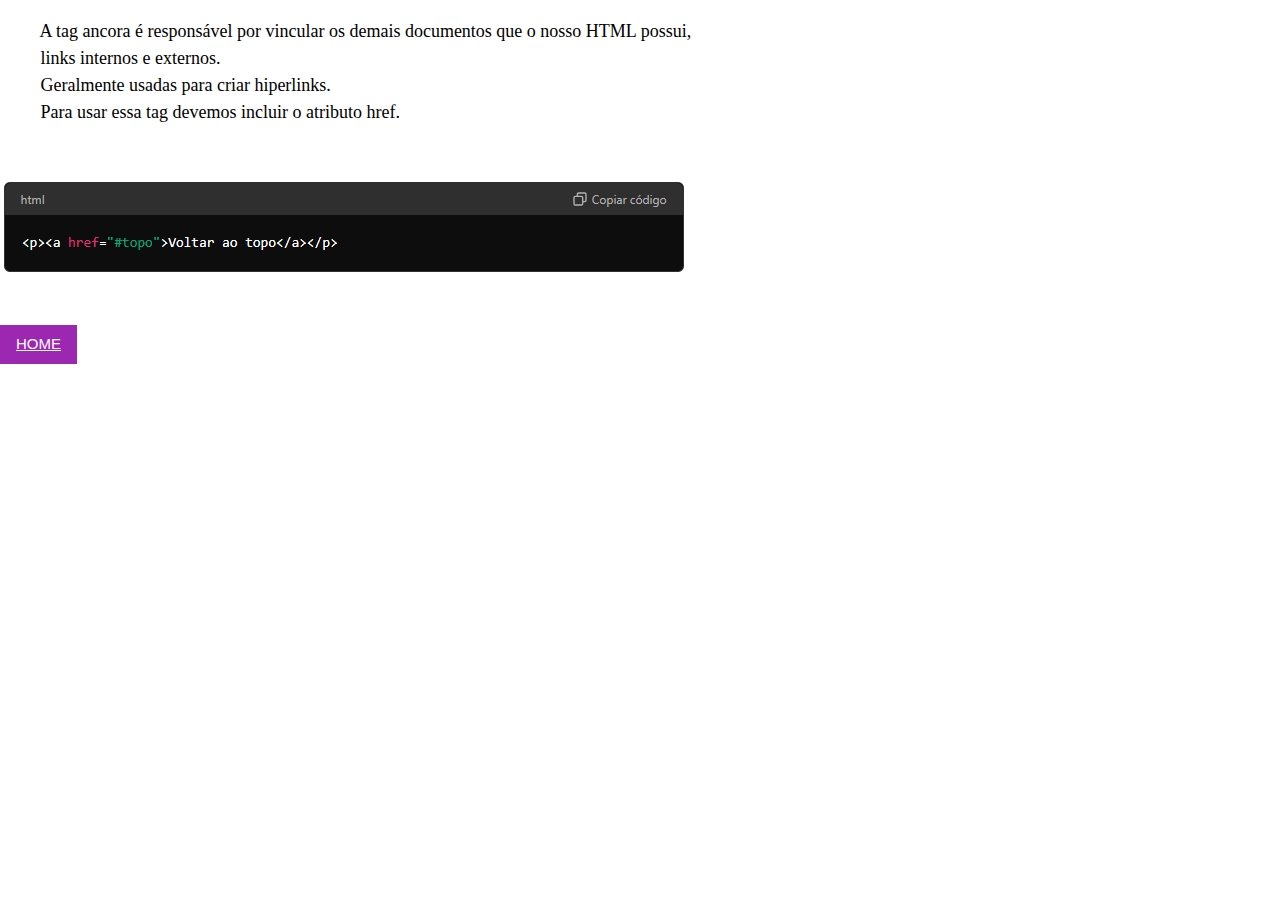
==== ancora.html @ 99fac2e4 "Criando paginas, css e imagens" ====
<!DOCTYPE html>
<html lang="en">
<head>
    <meta charset="UTF-8">
    <meta name="viewport" content="width=device-width, initial-scale=1.0">
    <title>Ancora</title>
    <link rel="stylesheet" href="https://www.w3schools.com/w3css/4/w3.css">
    <link rel="stylesheet" href="css/ancora.css">
</head>
<body>

    <pre>         A tag ancora é responsável por vincular os demais documentos que o nosso HTML possui,
         links internos e externos.
         Geralmente usadas para criar hiperlinks.
         Para usar essa tag devemos incluir o atributo href.
    </pre>
    <img src="img/ancora1.PNG" alt="">
    
<br>
<br>
<br>
    <button class="w3-button w3-purple"> <a href="dicionario.html">HOME</a></button>
</body>
</html>
---- css/ancora.css ----
pre{
    text-align: justify;
    font-size: large;
    font-family: 'Times New Roman', Times, serif;
    
}
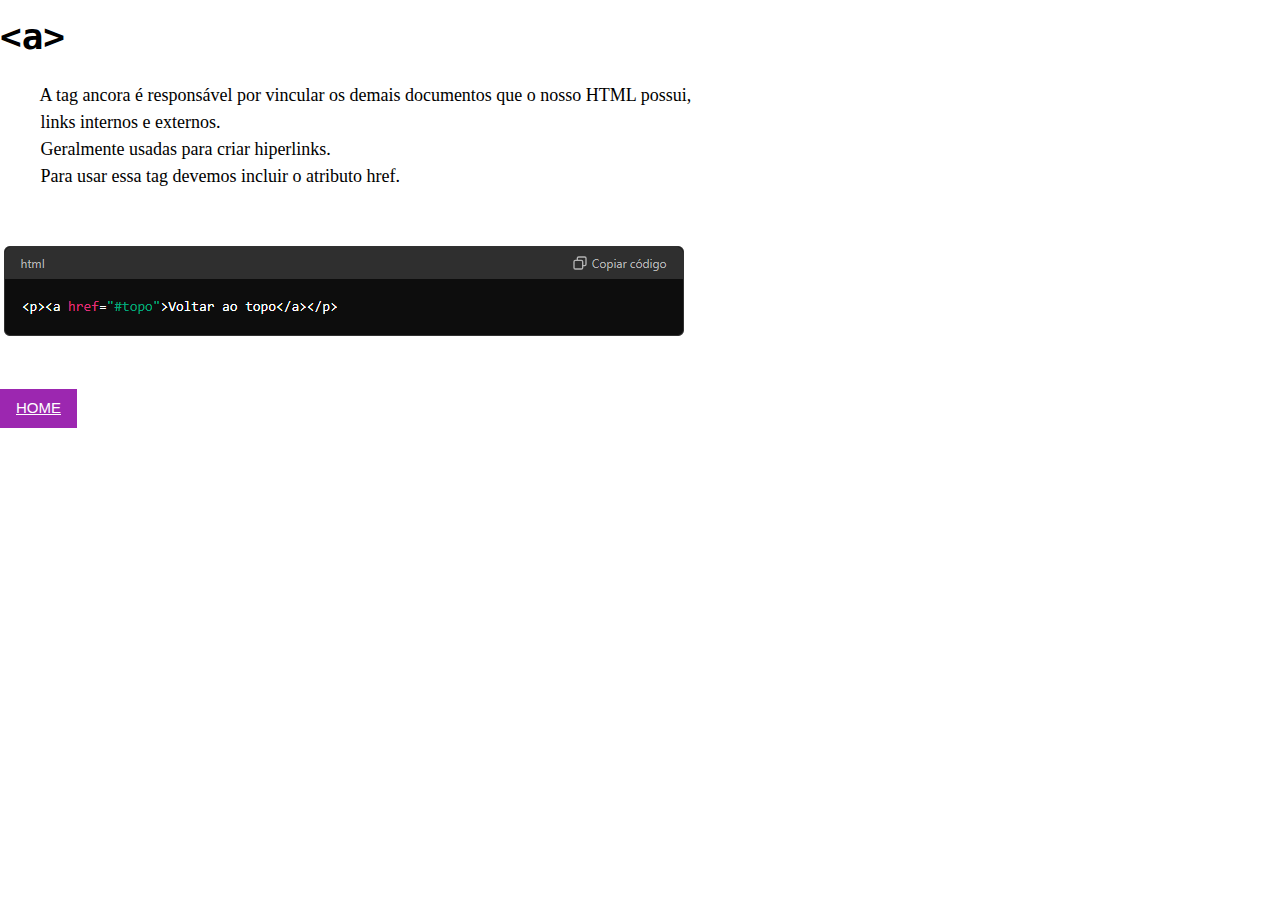
==== commit c90fb9fc: "inserindo a tag no inicio da pagina" ====
--- a/ancora.html
+++ b/ancora.html
@@ -8,7 +8,7 @@
     <link rel="stylesheet" href="css/ancora.css">
 </head>
 <body>
-
+    <h1><strong><code>&lt;a&gt;</code></strong></h1>
     <pre>         A tag ancora é responsável por vincular os demais documentos que o nosso HTML possui,
          links internos e externos.
          Geralmente usadas para criar hiperlinks.
